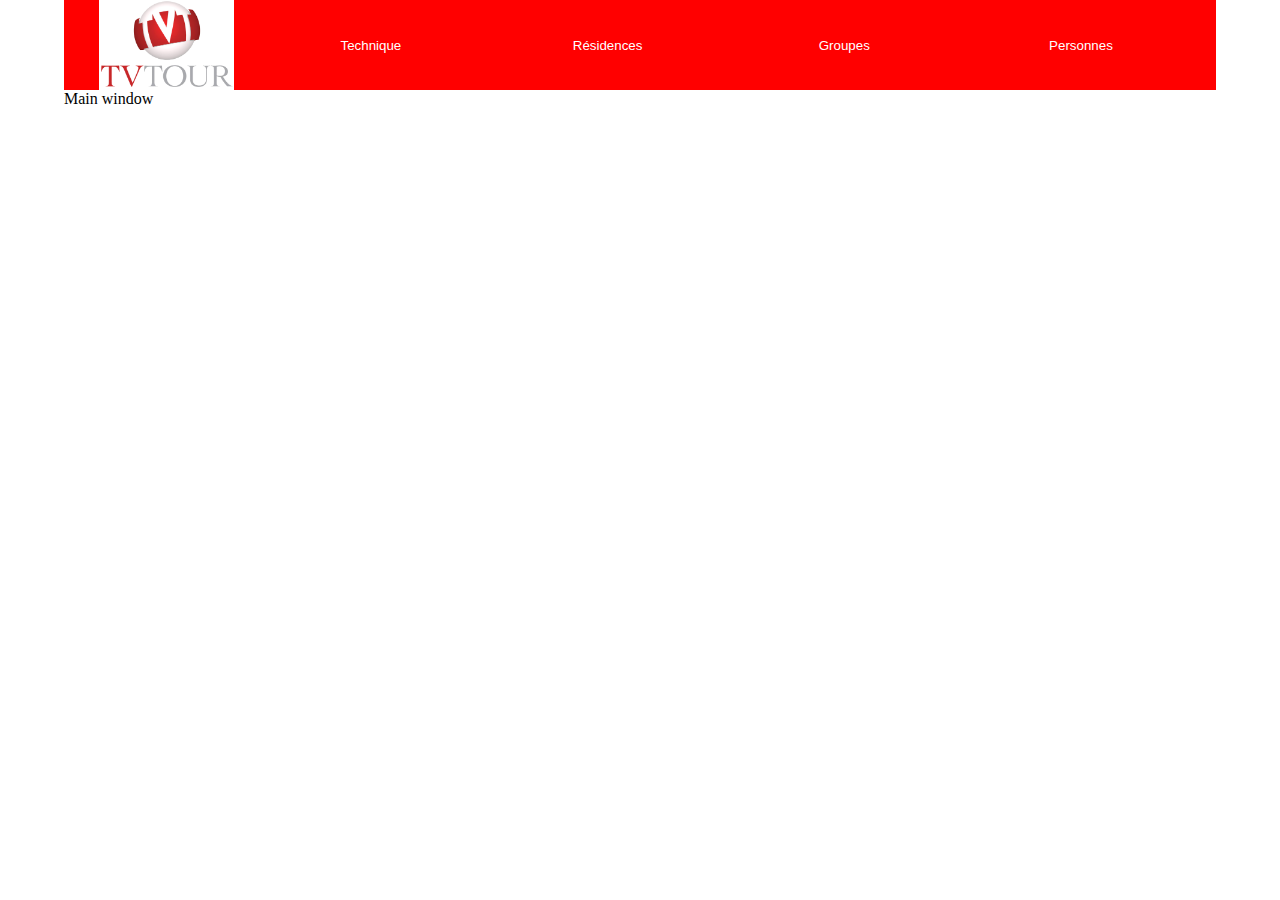
==== TVTourCRM/index.html @ b6312ea4 "Add files via upload" ====
<!DOCTYPE html>
<html lang="fr">

<head>
  <meta name="description" content="TVTOUR CRM" />
  <meta charset="utf-8">
  <title>TV TOUR crm</title>
  <meta name="viewport" content="width=device-width, initial-scale=1">
  <meta name="Pierre Sylvain" content="">
  <link rel="stylesheet" href="./css/style.css">
  <script src="script/script.js"></script>

</head>

<body class="background">

<div class="main-container">
    <div class="mainMenu">
        <img src="./includes/logo.png" style="background-color: white; align-self: lef;">
        <button class="headerButton" onclick="BoutonTechnique()">Technique</button>
        <button class="headerButton" onclick="BoutonResidences()">Résidences</button>
        <button class="headerButton" onclick="BoutonGroupes()">Groupes</button>
        <button class="headerButton" onclick="BoutonPersonnes()">Personnes</button>
    </div>
    <div class="mainWindow" id="mainWindow">
        Main window
    </div>
    <div class="popUp" id="popUp">
        <button id="closeButton" onclick="closePopup()">&times;</button><br>
        <div id="mainPopUp"></div>
        
    </div>
  
</div>

<script>
</script>

</body>
</html>
---- TVTourCRM/css/style.css ----
html, body {
    height: 100%;
    margin: 0;
    min-width: 1024px;
    
    
}

.headerButton {
    background-color: Transparent;
    background-repeat:no-repeat;
    border: none;
    cursor:pointer;
    overflow: hidden;
    outline:none;
    color: white;
    width: 200px;
    
    font-family: Arial, sans-serif;
}


.main-container {
    width: 90%;
    height: 100%;
    
    margin: 0 auto;
    position: relative;
}

.mainMenu {
    height: 10%;
    background-color: red;
    
    padding-left: 35px;
    padding-right: 35px;
    
    display: flex;
    justify-content: space-between;
}

.mainWindow {
    height: 90%;  
    background-color: white;
}

.popUp {
    display: none; /* Hidden by default */
    position: fixed; /* Stay in place */
    z-index: 1; /* Sit on top */
    left: 50%;
    top: 50%;
    width: 80%; /* Full width */
    height: 80%; /* Full height */
    padding: 3px;
    border-radius: 3px;
    Border: 1px solid black;    
    }

#closeButton {
    float: right;
    border: none;
    padding: 0;
    background: none;
}

.ticket-container {
    display: block;
}

.ticket {
    border: 1px red solid;
    align-items: center;
    background-color: lightgray;
    margin-left: 5%;
    margin-right: 5%;
    margin-top: 2px;
    display: grid;
    grid-template-areas:
    'ticketsNomResidence ticketsNomResidence ticketsNomResidence ticketStatut ticketPersonneContact ticketPersonneContact'
    'ticketDateOuverture ticketDateOuverture ticketDateOuverture ticketDateFerme ticketDateFerme ticketDateFerme';
}

.ticket:hover {
    background-color: white;
    font-size: large;
}

.ticketsNomResidence {
}

.ticketStatut {
}

.ticketPersonneContact {
}

.ticketDateOuverture {
}
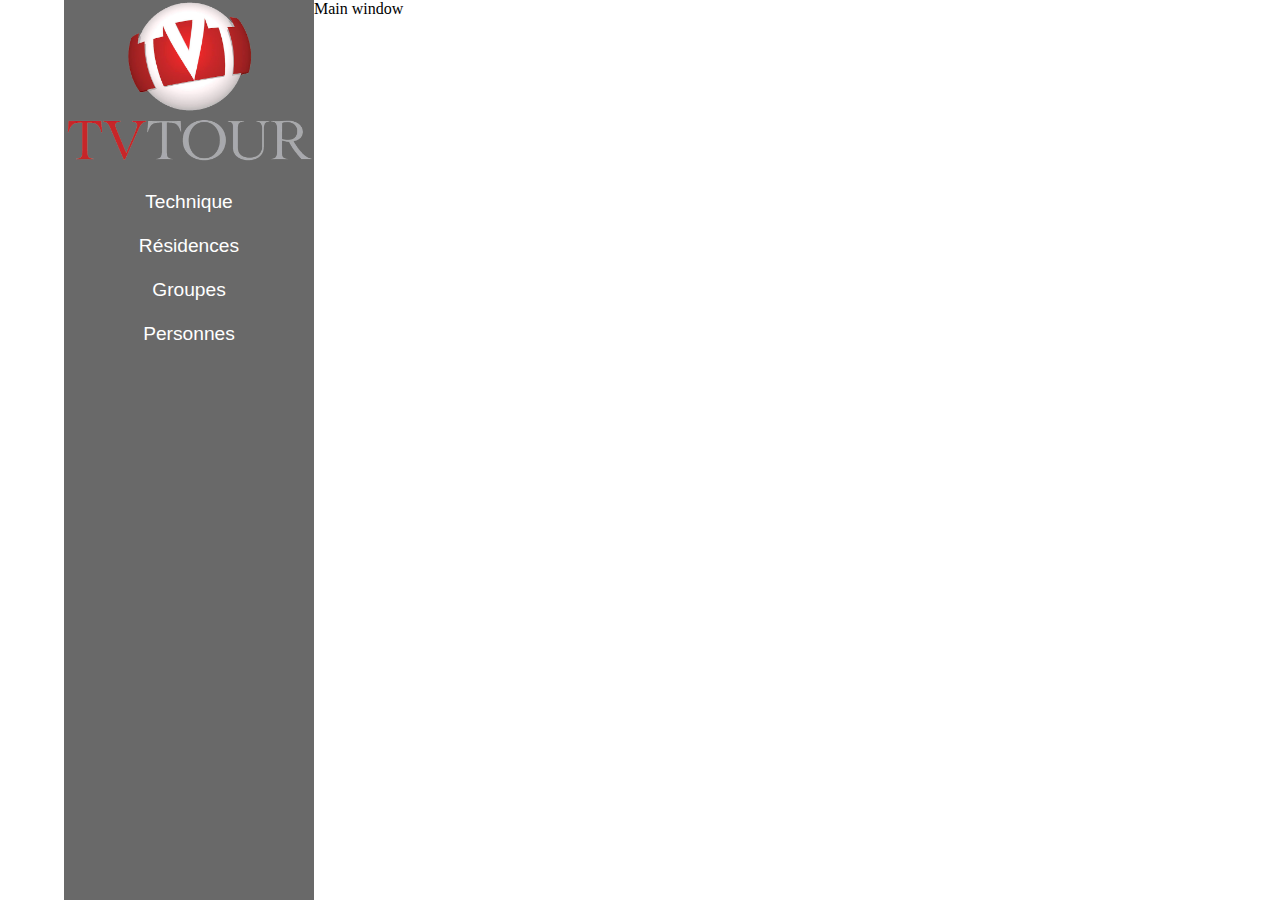
==== commit 53189209: "Add files via upload" ====
--- a/TVTourCRM/index.html
+++ b/TVTourCRM/index.html
@@ -16,19 +16,48 @@
 
 <div class="main-container">
     <div class="mainMenu">
-        <img src="./includes/logo.png" style="background-color: white; align-self: lef;">
-        <button class="headerButton" onclick="BoutonTechnique()">Technique</button>
-        <button class="headerButton" onclick="BoutonResidences()">Résidences</button>
-        <button class="headerButton" onclick="BoutonGroupes()">Groupes</button>
-        <button class="headerButton" onclick="BoutonPersonnes()">Personnes</button>
+        <img src="./includes/logo.png" style="background-color: none; align-self: lef; width: 250px;">
+        <div class="mainMenuItem">
+            <button class="headerButton" onclick="BoutonTechnique()">Technique</button>
+            <div class="mainMenuSubMenu" id="techniqueSubMenu">
+                <button class="mainSubMenuButton">Nouveau</button> 
+            </div>
+        </div>       
+        <div class="mainMenuItem">
+            <button class="headerButton" onclick="BoutonResidences()">Résidences</button>
+            <div class="mainMenuSubMenu" id="residencesSubMenu">
+                <button class="mainSubMenuButton">Tadaa1</button> 
+                <button class="mainSubMenuButton">Tadaa2</button> 
+                <button class="mainSubMenuButton">Tadaa3</button> 
+            </div>
+        </div>
+        <div class="mainMenuItem">
+            <button class="headerButton" onclick="BoutonGroupes()">Groupes</button>
+            <div class="mainMenuSubMenu" id="groupesSubMenu">
+                <button class="mainSubMenuButton">Tadaa1</button> 
+                <button class="mainSubMenuButton">Tadaa2</button> 
+                <button class="mainSubMenuButton">Tadaa3</button> 
+            </div>
+        </div>      
+        <div class="mainMenuItem">
+            <button class="headerButton" onclick="BoutonPersonnes()">Personnes</button>
+            <div class="mainMenuSubMenu" id="personnesSubMenu">
+                <button class="mainSubMenuButton">Tadaa1</button> 
+                <button class="mainSubMenuButton">Tadaa2</button> 
+                <button class="mainSubMenuButton">Tadaa3</button> 
+            </div>
+        </div>        
     </div>
     <div class="mainWindow" id="mainWindow">
         Main window
     </div>
-    <div class="popUp" id="popUp">
-        <button id="closeButton" onclick="closePopup()">&times;</button><br>
-        <div id="mainPopUp"></div>
-        
+    
+    <div class="popUp-container" id="popUp-container">
+        <button class="closeButton" onclick="ClosePopUp()">&times;</button>
+        <div class="popUp" id="popUp">
+            
+            <div id="mainPopUp"></div>
+        </div>
     </div>
   
 </div>
--- a/TVTourCRM/css/style.css
+++ b/TVTourCRM/css/style.css
@@ -4,6 +4,13 @@
     min-width: 1024px;
     
     
+}
+
+.elementVisible {
+    display: block;
+}
+.elementInvisible {
+    display:none;
 }
 
 .headerButton {
@@ -14,86 +21,136 @@
     overflow: hidden;
     outline:none;
     color: white;
-    width: 200px;
+    width: 100%;
+    font-size: larger;
+    font-family: Arial, sans-serif;
+    margin-top: 20px;
     
-    font-family: Arial, sans-serif;
 }
-
-
+.headerButton:hover {
+    font-weight: bold;
+}
 .main-container {
     width: 90%;
     height: 100%;
-    
     margin: 0 auto;
     position: relative;
+    display: flex;
 }
-
 .mainMenu {
-    height: 10%;
-    background-color: red;
-    
-    padding-left: 35px;
-    padding-right: 35px;
-    
-    display: flex;
-    justify-content: space-between;
+    background-color: dimgrey;
+    width: 250px;
+    justify-content: center;
+}
+.mainMenuSubMenu{
+    text-align: center;
+    color: whitesmoke;
+    display: none;
+}
+.mainSubMenuButton {
+    background-color: Transparent;
+    background-repeat:no-repeat;
+    border: none;
+    cursor:pointer;
+    overflow: hidden;
+    outline:none;
+    color: white;
+    width: 100%;
+    font-family: Arial, sans-serif;
+}
+.mainSubMenuButton:hover {
+    font-weight: bold;
 }
 
 .mainWindow {
-    height: 90%;  
     background-color: white;
+    flex: auto;
+    overflow: scroll;
 }
 
-.popUp {
+.popUp-container {
     display: none; /* Hidden by default */
-    position: fixed; /* Stay in place */
-    z-index: 1; /* Sit on top */
+    position: fixed;
+    top: 50%;
     left: 50%;
-    top: 50%;
-    width: 80%; /* Full width */
-    height: 80%; /* Full height */
-    padding: 3px;
-    border-radius: 3px;
-    Border: 1px solid black;    
-    }
+    transform: translate(-50%, -50%);
+    width: 500px;
+    height: auto;
+    background-color: aliceblue;
+    border: 1px solid black;
+    padding: 5px;
+    border-radius: 10px;
+}
+.popup {
+    background-color: aliceblue;
+}
 
-#closeButton {
+.closeButton {
     float: right;
     border: none;
     padding: 0;
     background: none;
+    
+}
+.champEdition {
+    display:flex;
+    width: 100%
 }
 
 .ticket-container {
     display: block;
 }
-
 .ticket {
-    border: 1px red solid;
     align-items: center;
-    background-color: lightgray;
+    background-color: white;
     margin-left: 5%;
     margin-right: 5%;
     margin-top: 2px;
-    display: grid;
-    grid-template-areas:
-    'ticketsNomResidence ticketsNomResidence ticketsNomResidence ticketStatut ticketPersonneContact ticketPersonneContact'
-    'ticketDateOuverture ticketDateOuverture ticketDateOuverture ticketDateFerme ticketDateFerme ticketDateFerme';
+    display: flex;
+    grid-row-gap: 3px;
+}
+.ticket:hover {
+    background-color: whitesmoke;
+}
+.ticketsNomResidence {
+    font-weight: bold;
+    color: royalblue;
+    width:30%;
+}
+.ticketDateOuverture {
+    font-size: smaller;
+    color:gray;
+    width:15%;
+}
+.ticketDescription {
+    font-size: large; 
+    color: black;
+    width:55%;
+}
+.divLink {
+    text-decoration: none;
 }
 
-.ticket:hover {
-    background-color: white;
+.main-container-residences {
+    display:block;
+}
+.residenceFieldsetContainer {
+    margin-top: 10px;
+}
+.residenceFieldsetGroupe {
+    font-weight: bold;
     font-size: large;
+    font: large;
 }
-
-.ticketsNomResidence {
+.residenceRow {
+    display: flex;
 }
-
-.ticketStatut {
+.residenceColumn {
+    flex: 33%;
 }
-
-.ticketPersonneContact {
+.residenceResidence {
+    color: black;
 }
-
-.ticketDateOuverture {
-}+.residenceResidence:hover {
+    background-color: whitesmoke;
+}
